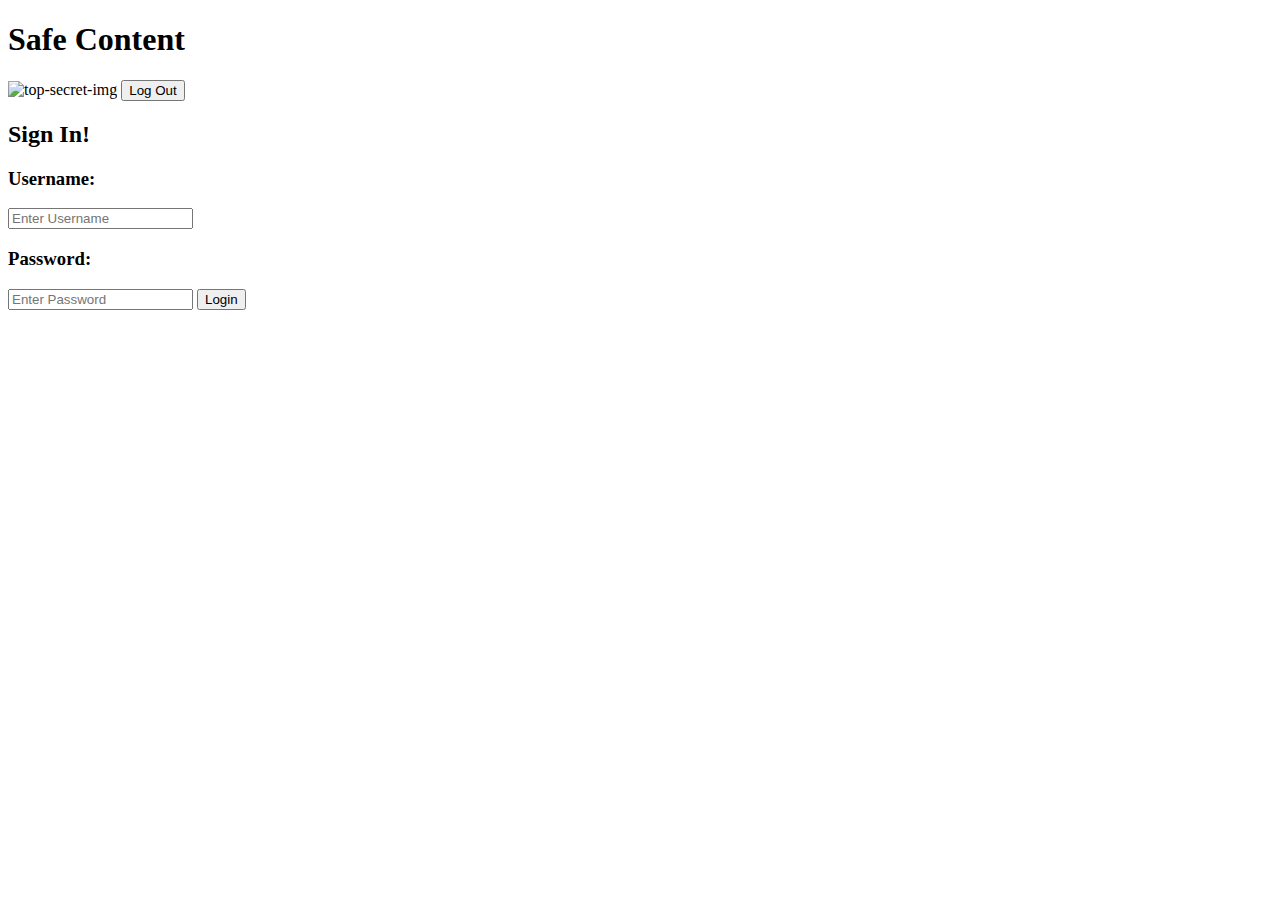
==== index.html @ 57a46238 "Add index.html with basic requirements" ====
<!DOCTYPE html>
<html lang="en">

<head>
    <meta charset="UTF-8">
    <meta name="viewport" content="width=device-width, initial-scale=1.0">
    <link rel="stylesheet" href="css/safe-content.css">
    <title>Safe Content</title>
</head>

<body>
    <h1>Safe Content</h1>

    <h3 class="user-name-display"></h3>

    <section class="secret-content-section">
        <img src="img/top-secret.webp" alt="top-secret-img">
        <button class="log-out" onclick="onDoLogOut()">Log Out</button>
    </section>

    <section class="login-section">
        <h2>Sign In!</h2>

        <h3>Username:</h3>
        <input class="user-name" type="text" placeholder="Enter Username">

        <h3>Password:</h3>
        <input class="password" type="password" placeholder="Enter Password">

        <button class="log-In" onclick="onDoLogin ()">Login</button>
    </section>

    <script src="js/services/util.service.js"></script>
    <script src="js/services/storage.service.js"></script>
    <script src="js/services/safe-content.service.js"></script>
    <script src="js/safe-content.controller.js"></script>
</body>

</html>
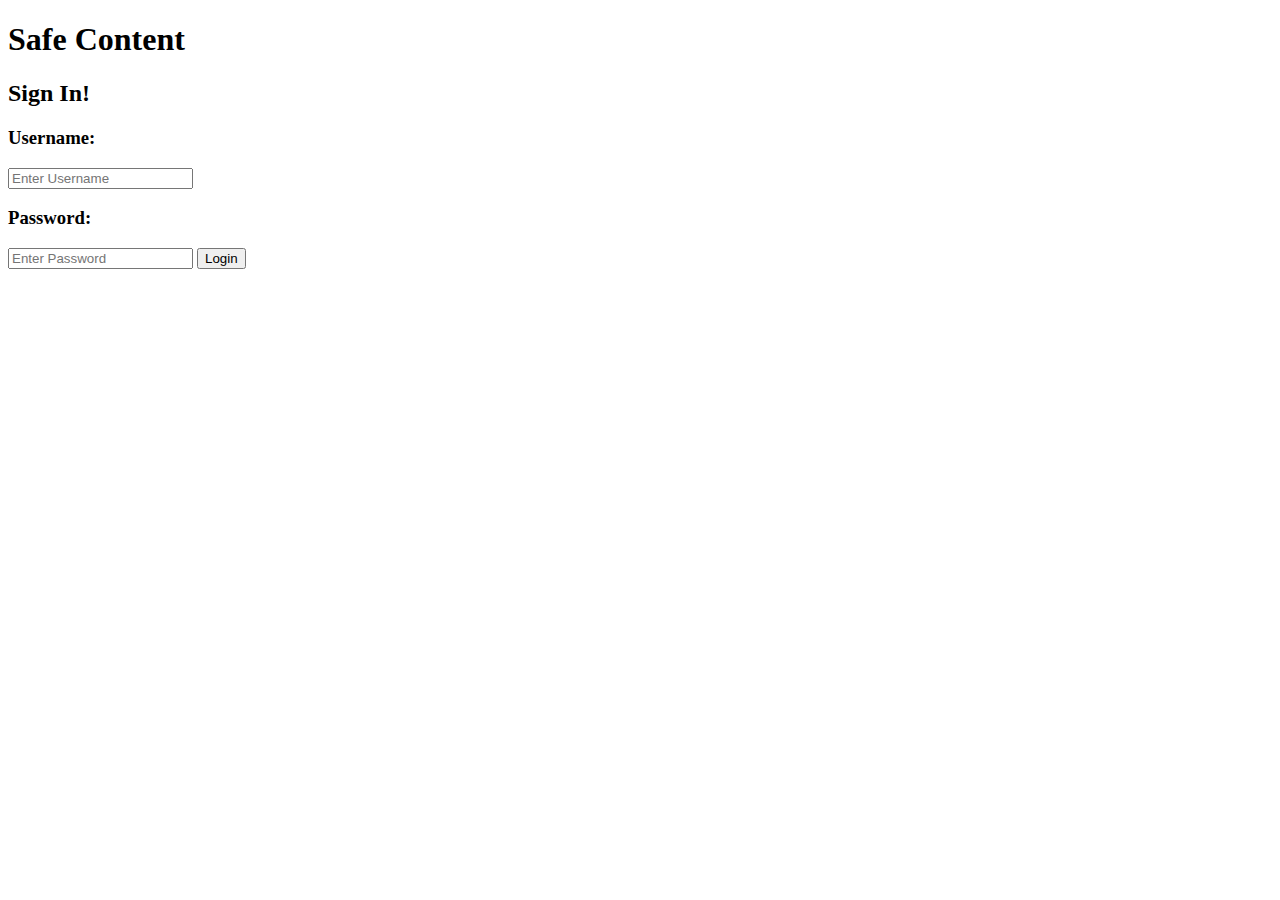
==== commit ff2b8402: "Add admin handling" ====
--- a/index.html
+++ b/index.html
@@ -16,6 +16,7 @@
     <section class="secret-content-section">
         <img src="img/top-secret.webp" alt="top-secret-img">
         <button class="log-out" onclick="onDoLogOut()">Log Out</button>
+        <button class="admin hidden" onclick="onAdmin()">Admin</button>
     </section>
 
     <section class="login-section">
--- a/css/safe-content.css
+++ b/css/safe-content.css
@@ -0,0 +1,11 @@
+* {
+    box-sizing: border-box;
+}
+
+.secret-content-section {
+    display: none;
+}
+
+.hidden {
+    display: none;
+}